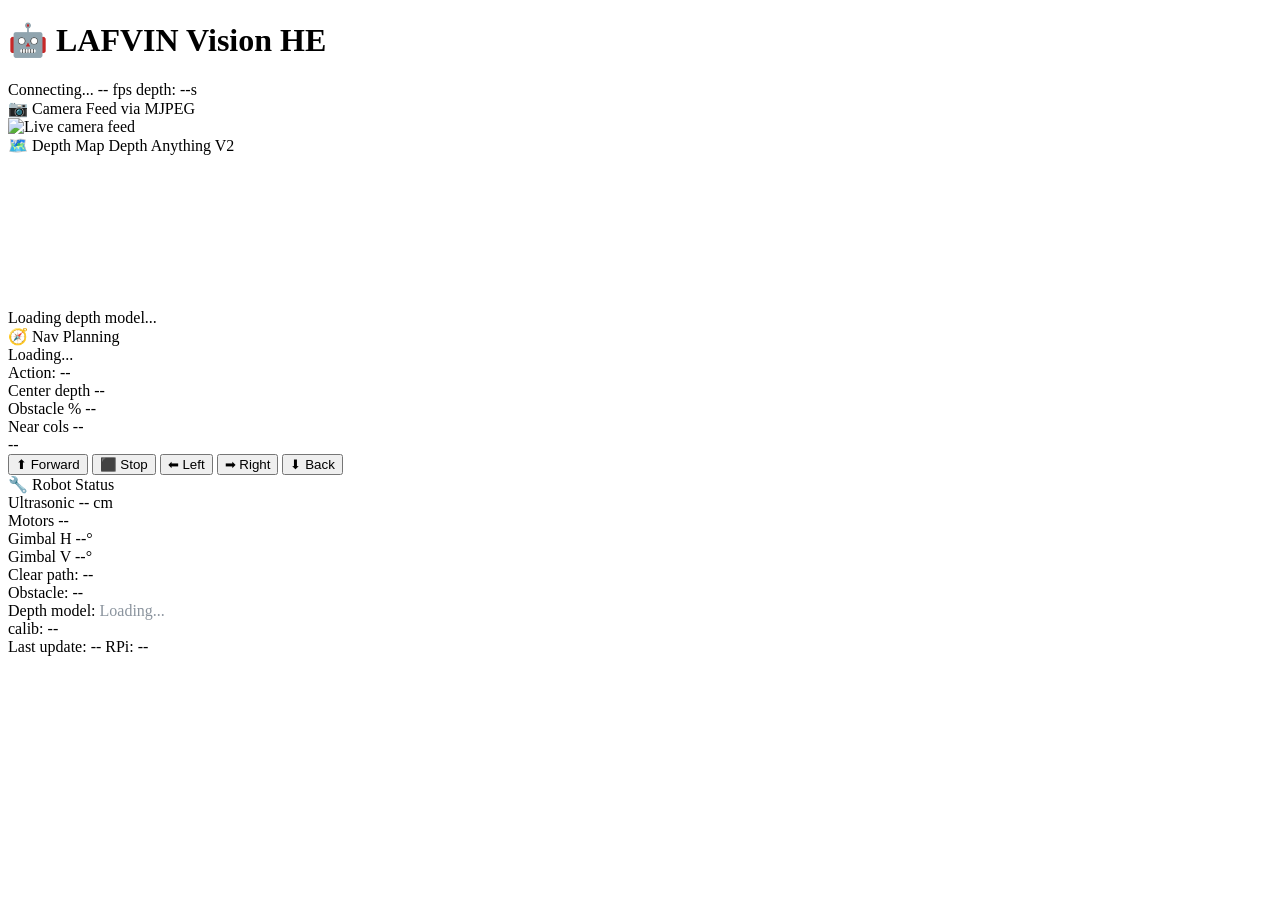
==== laptop_app/static/index.html @ 9a99f9c6 "Initial commit: LAFVIN Vision HE - camera + depth pipeline working - Camera feed from RPi proxied to" ====
<!DOCTYPE html>
<html lang="en">
<head>
  <meta charset="UTF-8">
  <meta name="viewport" content="width=device-width, initial-scale=1.0">
  <title>LAFVIN Vision HE</title>
  <link rel="stylesheet" href="/static/style.css">
</head>
<body>
<div id="app">
  <header>
    <h1>🤖 LAFVIN Vision HE</h1>
    <div class="header-right">
      <span id="status" class="badge connecting">Connecting...</span>
      <span id="fps-display">-- fps</span>
      <span id="depth-fps">depth: --s</span>
    </div>
  </header>

  <div class="grid">
    <!-- Panel 1: Live Camera Feed -->
    <div class="panel" id="panel-camera">
      <div class="panel-title">📷 Camera Feed <span class="sub">via MJPEG</span></div>
      <div class="panel-content">
        <img id="camera-stream" src="/camera/live" alt="Live camera feed" />
      </div>
    </div>

    <!-- Panel 2: Depth Map (colorized) -->
    <div class="panel" id="panel-depth">
      <div class="panel-title">🗺️ Depth Map <span class="sub">Depth Anything V2</span></div>
      <div class="panel-content">
        <canvas id="depth-canvas"></canvas>
        <div id="depth-colorbar"></div>
        <div id="depth-info" class="info-row">Loading depth model...</div>
      </div>
    </div>

    <!-- Panel 3: Nav Planning -->
    <div class="panel" id="panel-nav">
      <div class="panel-title">🧭 Nav Planning</div>
      <div class="panel-content">
        <div id="nav-status" class="status-large">Loading...</div>
        <div id="suggested-action" class="action-box">Action: --</div>
        <div class="depth-readings">
          <div class="reading">
            <span class="reading-label">Center depth</span>
            <span id="center-depth" class="reading-value">--</span>
          </div>
          <div class="reading">
            <span class="reading-label">Obstacle %</span>
            <span id="obstacle-pct" class="reading-value">--</span>
          </div>
          <div class="reading">
            <span class="reading-label">Near cols</span>
            <span id="near-pct" class="reading-value">--</span>
          </div>
        </div>
        <div id="obstacle-detail" class="detail-text">--</div>

        <div class="controls">
          <button onclick="sendCommand('forward', 60)">⬆ Forward</button>
          <button onclick="sendCommand('stop', 0)">⬛ Stop</button>
          <button onclick="sendCommand('left', 50)">⬅ Left</button>
          <button onclick="sendCommand('right', 50)">➡ Right</button>
          <button onclick="sendCommand('backward', 60)">⬇ Back</button>
        </div>
      </div>
    </div>

    <!-- Panel 4: Robot Status -->
    <div class="panel" id="panel-robot">
      <div class="panel-title">🔧 Robot Status</div>
      <div class="panel-content">
        <div class="status-grid">
          <div class="status-item">
            <span class="label">Ultrasonic</span>
            <span class="value" id="ultrasonic">-- cm</span>
          </div>
          <div class="status-item">
            <span class="label">Motors</span>
            <span class="value" id="motors">--</span>
          </div>
          <div class="status-item">
            <span class="label">Gimbal H</span>
            <span class="value" id="gimbal-h">--°</span>
          </div>
          <div class="status-item">
            <span class="label">Gimbal V</span>
            <span class="value" id="gimbal-v">--°</span>
          </div>
        </div>
        <div class="robot-data">
          <div>Clear path: <span id="clear-path">--</span></div>
          <div>Obstacle: <span id="obstacle-flag">--</span></div>
          <div>Depth model: <span id="model-status" style="color:#8b949e">Loading...</span></div>
        </div>
        <div id="calibration-info" class="calib-info">
          calib: <span id="calib-params">--</span>
        </div>
      </div>
    </div>
  </div>

  <footer>
    <span id="last-update">Last update: --</span>
    <span id="rpi-url">RPi: --</span>
  </footer>
</div>

<script src="/static/app.js"></script>
</body>
</html>
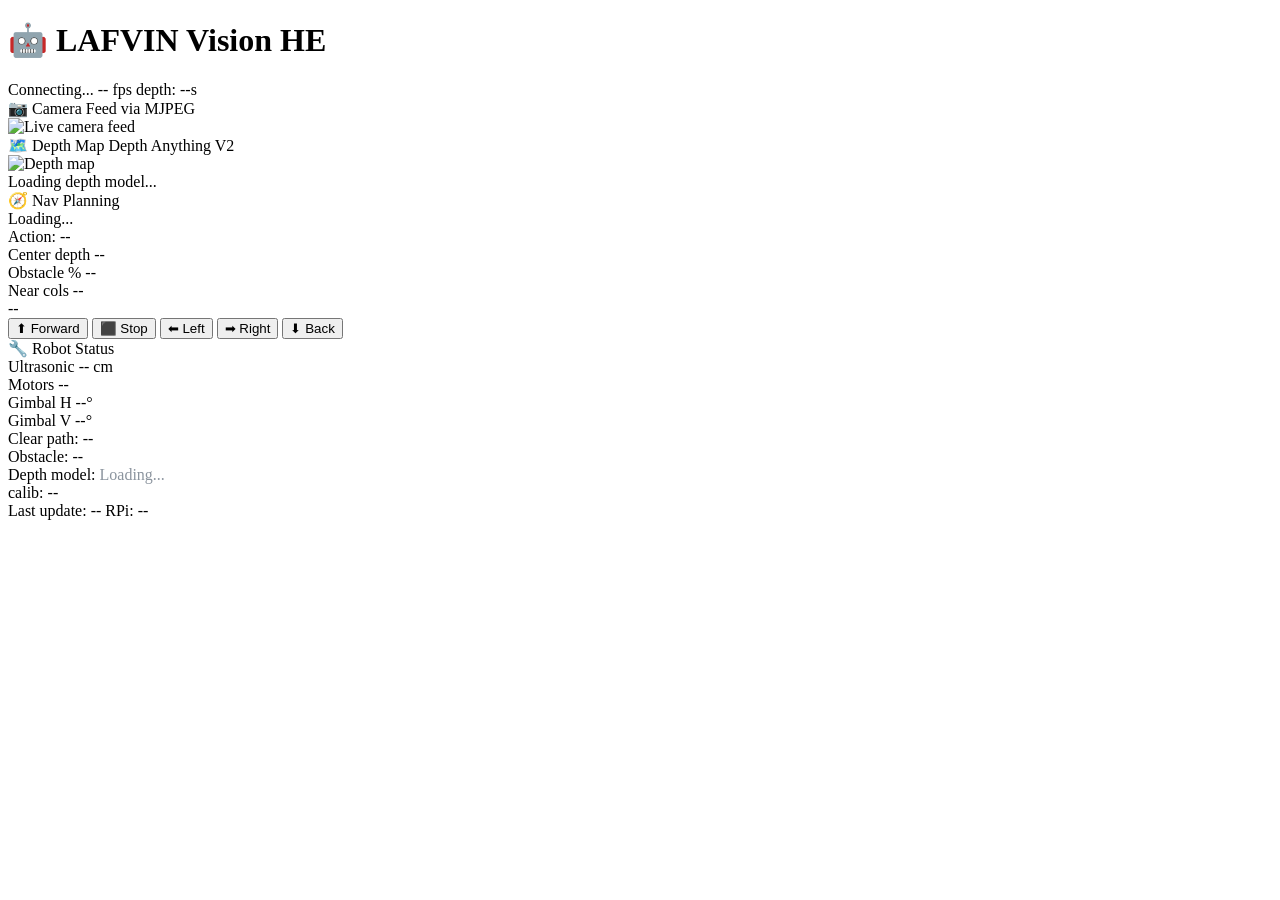
==== commit b1f4396a: "Fix SSE startup race, depth canvas rendering, robot status streaming - Add _first_frame_ready Event " ====
--- a/laptop_app/static/index.html
+++ b/laptop_app/static/index.html
@@ -30,7 +30,7 @@
     <div class="panel" id="panel-depth">
       <div class="panel-title">🗺️ Depth Map <span class="sub">Depth Anything V2</span></div>
       <div class="panel-content">
-        <canvas id="depth-canvas"></canvas>
+        <img id="depth-canvas" src="/depth/colorized.jpg" alt="Depth map" />
         <div id="depth-colorbar"></div>
         <div id="depth-info" class="info-row">Loading depth model...</div>
       </div>
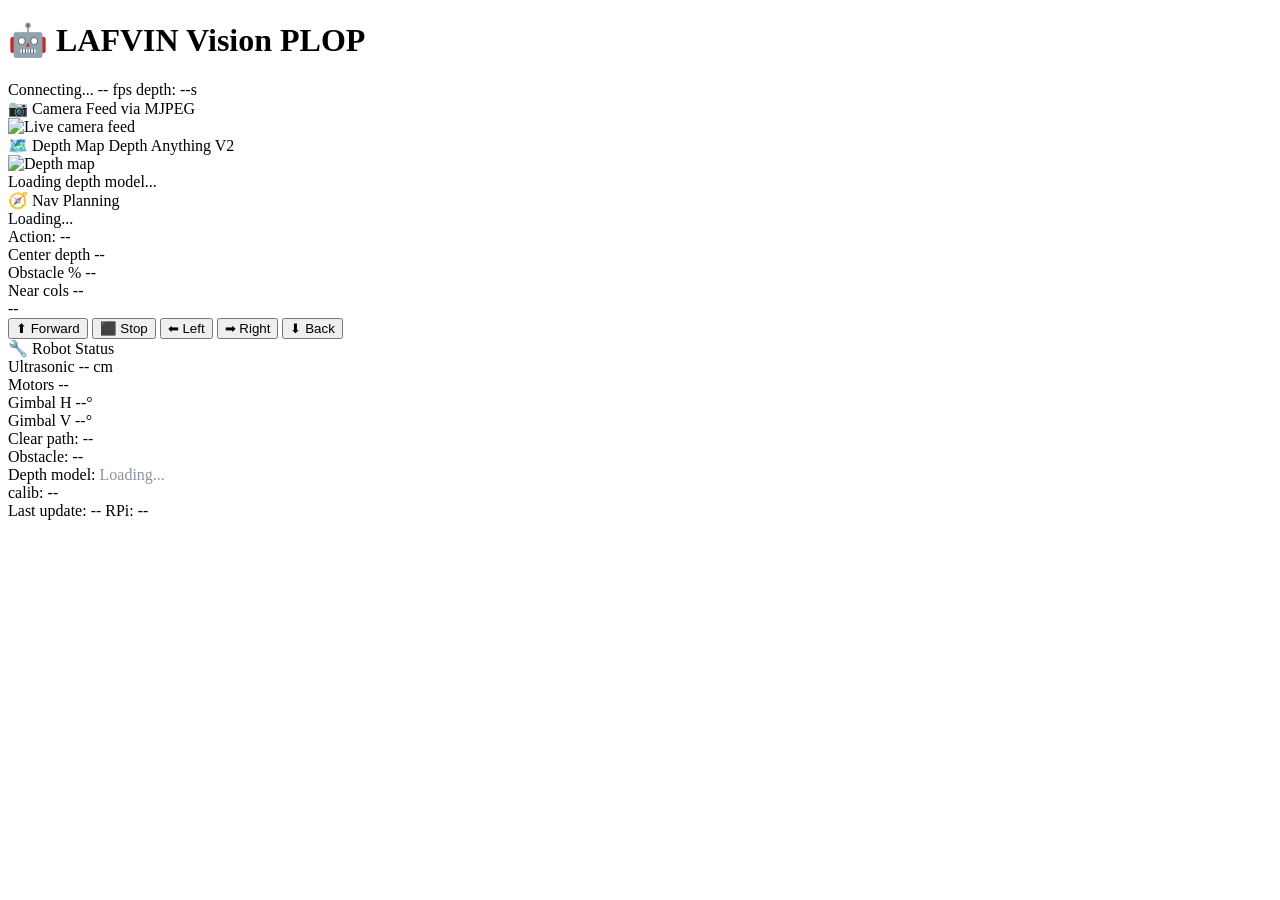
==== commit 29de52b7: "Fix ONNX letterbox crop, add spectrum colormap (black=near, red=far), rename to LAFVIN Vision PLOP -" ====
--- a/laptop_app/static/index.html
+++ b/laptop_app/static/index.html
@@ -3,13 +3,13 @@
 <head>
   <meta charset="UTF-8">
   <meta name="viewport" content="width=device-width, initial-scale=1.0">
-  <title>LAFVIN Vision HE</title>
+  <title>LAFVIN Vision PLOP</title>
   <link rel="stylesheet" href="/static/style.css">
 </head>
 <body>
 <div id="app">
   <header>
-    <h1>🤖 LAFVIN Vision HE</h1>
+    <h1>🤖 LAFVIN Vision PLOP</h1>
     <div class="header-right">
       <span id="status" class="badge connecting">Connecting...</span>
       <span id="fps-display">-- fps</span>
